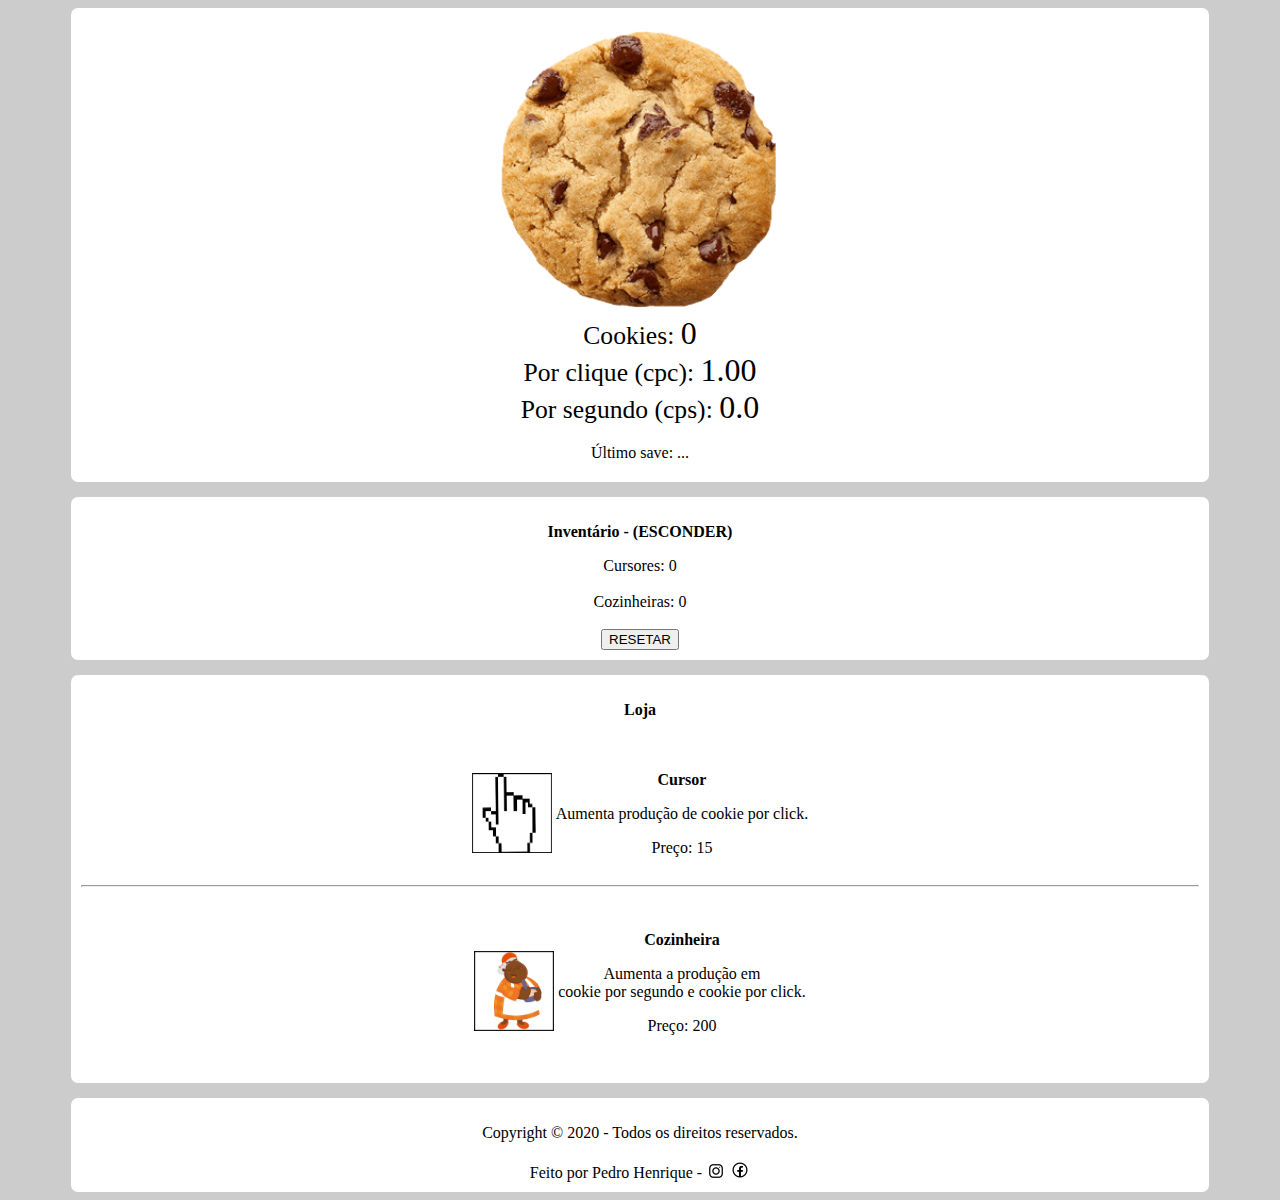
==== index.html @ d27c0845 "Add files via upload" ====
<!DOCTYPE html>
<html>
    <head>
        
        <title>Cookie</title>
        <meta charset="UTF-8">
        <link rel="stylesheet" type="text/css" href="folha.css">
	<meta name="viewport" content="width=device-width, initial-scale=1, shrink-to-fit=no">

    </head>

    <body onload="autoSave()">
        <div id="principal">
            <div id="cookieBar">

                <img id="cookie" src="img/cookie.png" onclick="cookClick()"></img><br>
                <script src="js/jogo.js"></script>
             
                <div id="dadosCookie">
                    <span class="nomes">Cookies: </span>
                    <span id="qtdCookies">0</span><span id="unid"></span><br>
                    <span class="nomes">Por clique (cpc): </span><span id="cpc">1.0</span><span id="unidCpc"></span><br>
                    <span class="nomes">Por segundo (cps): </span><span id="cps">0.0</span><br>

                    <div style="font-size: 0.5em;">
                        <br><span>Último save: </span>
                        <span id="dataSave">...</span>
                    </div>
                    
                    <!--
                    <button onclick="menosCps(1)">- CPS</button>
                    <button onclick="maisCps(1)">+ CPS</button>

                    -->
                    
                </div>

            </div>

            <div id="meio">

                <div id="inventario">
                    <p id="titBloco">Inventário<span id="hideButton" onclick="escondeInv()">  -  (ESCONDER)</span></p>

                    <div id="itensInv">

                        <span>Cursores: <span id="inv0">0</span></span><br><br>
                        <span>Cozinheiras: <span id="inv1">0</span></span><br><br>
                        <div id="botoes">
                            <!-- <button id="save" onclick="saveGame()">SALVAR</button> -->
                            <button id="reset" onclick="zeraSave()">RESETAR</button>
                            <!-- <button id="carregar" onclick="carregarInfo()">CARREGAR</button> -->
                        </div>

                    </div>
                </div>
            
                <div id=loja>

                    <p id="titBloco">Loja</p>

                    <div class="itemLoja" onclick="cobra(0)">
                        <img src='img/cursor.png' class="imgItem">
                        <div class="dadosItem">
                            <p class="nomeItem">Cursor</p>
                            <p class="descItem">Aumenta  produção de cookie por click.</p>
                            <span>Preço: </span><span class="precoItem" id="0">0</span>
                        </div>
                    </div>

                <hr>

                    <div class="itemLoja" onclick="cobra(1)">
                        <img src='img/cozinheira.png' class="imgItem">
                        <div class="dadosItem">
                            <p class="nomeItem">Cozinheira</p>
                            <p class="descItem">Aumenta a produção em <br> cookie por segundo e cookie por click.</p>
                            <span>Preço: </span><span class="precoItem" id="1">0</span>
                        </div><br><br>
                        <p id="avisoBug">A cozinheira está com bug.<br>Então limitamos o máximo para 20</p>
                    </div>

            </div>

            <div id="rodape">
                <p>Copyright &copy 2020 - Todos os direitos reservados.</p>
                <span>Feito por Pedro Henrique - </span>
    
                <a href="http://www.instagram.com/pedro_riqe" target="_blank"><img class="icon" src="img/insta.png"></a>
                <a href="http://www.facebook.com/PedroHenAlves" target="_blank"><img class="icon" src="img/facebook.png"></a>
            </div>
        </div>  
    </body>
</html>
---- folha.css ----
body{
    background: #ccc;
}

#principal{

    width: 100%;
    background-color: #ccc;
    border-radius: 7px;
    height: 100%;
}

#meio{
    
    width: 90%;


    border-radius: 7px;
    
    margin: 0 5%;
}

#logo{
    height: 200px;
    background: white;
}

#cookie{
    width: 25%;
}

#cookie:hover{
    cursor: pointer;
}

#cookieBar{
    background-color: white;
    width: 90%;
    text-align: center;
    padding: 20px 0;
    border-radius: 7px;
    display: inline-block;
    position: static;
    margin: 0 5%;
}

#dadosCookie{
    font-size: 2em;
}

.nomes{
    font-size: 0.8em;
}

.itemLoja{
    background: white;
    border-radius: 7px;
    padding: 20px;
}

#hideButton:hover{
    cursor: pointer;;
}

.dadosItem{
    text-align: center;
    display: inline-block;
    clear: both;
}

.itemLoja:hover{
    cursor: pointer;
   
}

.nomeItem{
    font-weight: bold;
}

#titBloco{
    text-align: center;
    font-weight: bold;
}

#loja{
    padding: 10px;
    background: white;
    border-radius: 7px;
    margin-top: 15px;
    text-align: center;
}

#inventario{
    background: white;
    border-radius: 7px;
    margin-bottom: 15px;
    margin-top: 15px;
    padding: 10px;
    text-align: center;

   }

.imgItem{
    width: 80px;
    height: 80px;
    
}

#botoes{
    text-align: center;
}

#rodape {
    text-align: center;
    padding: 10px;
    border-radius: 7px;
    background: white;
    margin-top: 15px;
}

.icon:hover{
    cursor: pointer;
}

#avisoBug{
    font-weight: bolder;
    color: red;
    display: none;
}
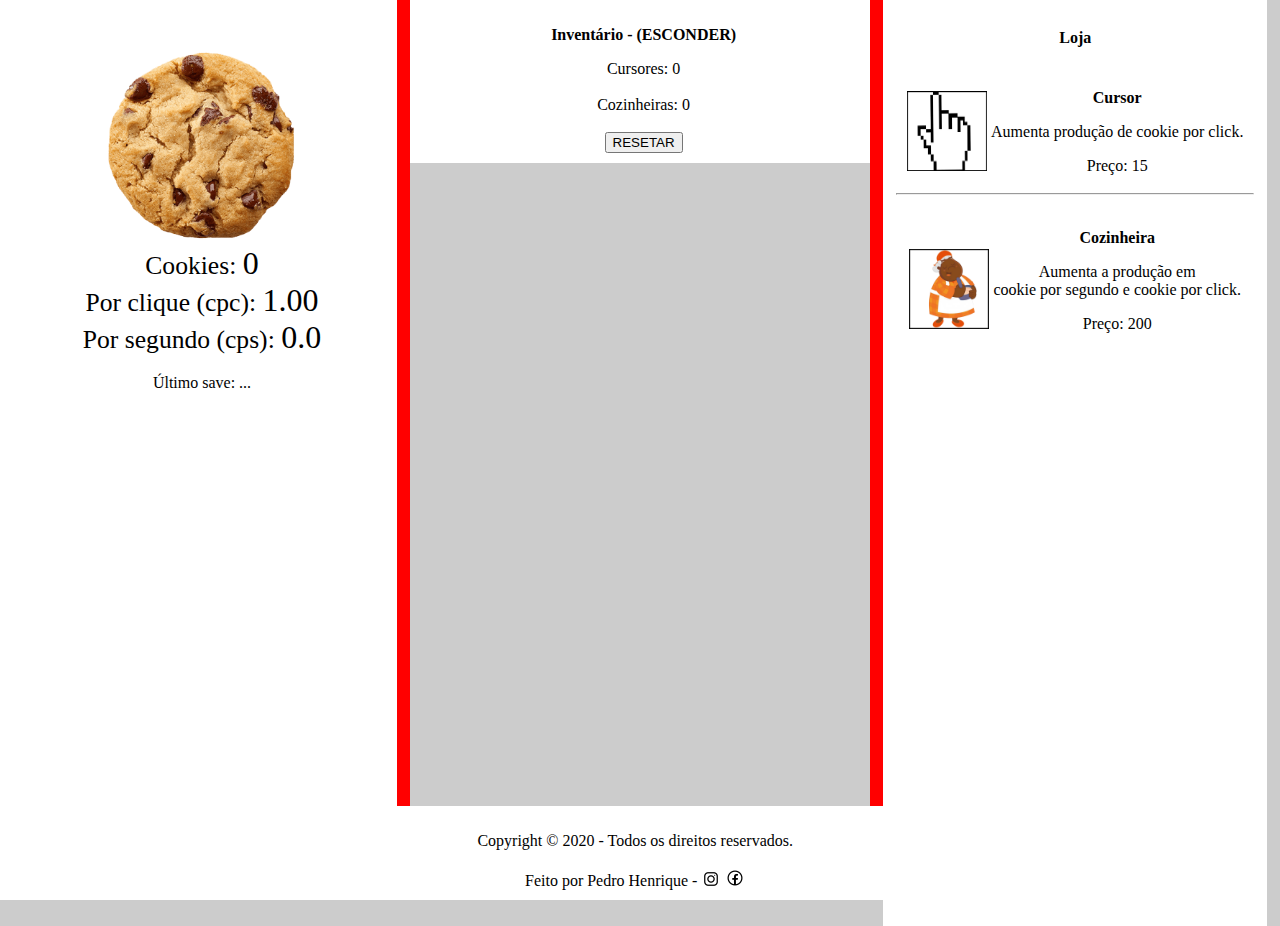
==== commit df4aea0d: "Add files via upload" ====
--- a/index.html
+++ b/index.html
@@ -5,6 +5,8 @@
         <title>Cookie</title>
         <meta charset="UTF-8">
         <link rel="stylesheet" type="text/css" href="folha.css">
+        <link rel="stylesheet" href="folhaMobile.css" media="screen and (max-width: 768px)" />
+
 	<meta name="viewport" content="width=device-width, initial-scale=1, shrink-to-fit=no">
 
     </head>
@@ -27,68 +29,70 @@
                         <span id="dataSave">...</span>
                     </div>
                     
-                    <!--
-                    <button onclick="menosCps(1)">- CPS</button>
-                    <button onclick="maisCps(1)">+ CPS</button>
-
-                    -->
-                    
                 </div>
 
             </div>
 
-            <div id="meio">
+            <div class="separatorLeft"></div>
 
-                <div id="inventario">
-                    <p id="titBloco">Inventário<span id="hideButton" onclick="escondeInv()">  -  (ESCONDER)</span></p>
+            <div id="inventario">
+                <p id="titBloco">Inventário<span id="hideButton" onclick="escondeInv()">  -  (ESCONDER)</span></p>
 
-                    <div id="itensInv">
+                <div id="itensInv">
 
-                        <span>Cursores: <span id="inv0">0</span></span><br><br>
-                        <span>Cozinheiras: <span id="inv1">0</span></span><br><br>
-                        <div id="botoes">
-                            <!-- <button id="save" onclick="saveGame()">SALVAR</button> -->
-                            <button id="reset" onclick="zeraSave()">RESETAR</button>
-                            <!-- <button id="carregar" onclick="carregarInfo()">CARREGAR</button> -->
-                        </div>
+                    <span>Cursores: <span id="inv0">0</span></span><br><br>
+                    <span>Cozinheiras: <span id="inv1">0</span></span><br><br>
 
+                    <div id="botoes">
+                        <!-- <button id="save" onclick="saveGame()">SALVAR</button> -->
+                        <button id="reset" onclick="zeraSave()">RESETAR</button>
+                        <!-- <button id="carregar" onclick="carregarInfo()">CARREGAR</button> -->
+                    </div>
+
+                </div>
+
+            </div>
+
+            <div class="separatorRight"></div>
+
+            <div id=loja>
+
+                <p id="titBloco">Loja</p>
+
+                <div class="itemLoja" onclick="compra(0)">
+                    <img src='img/cursor.png' class="imgItem">
+                    <div class="dadosItem">
+                        <p class="nomeItem">Cursor</p>
+                        <p class="descItem">Aumenta  produção de cookie por click.</p>
+                        <span>Preço: </span><span class="precoItem" id="0">0</span>
                     </div>
                 </div>
-            
-                <div id=loja>
-
-                    <p id="titBloco">Loja</p>
-
-                    <div class="itemLoja" onclick="cobra(0)">
-                        <img src='img/cursor.png' class="imgItem">
-                        <div class="dadosItem">
-                            <p class="nomeItem">Cursor</p>
-                            <p class="descItem">Aumenta  produção de cookie por click.</p>
-                            <span>Preço: </span><span class="precoItem" id="0">0</span>
-                        </div>
-                    </div>
 
                 <hr>
-
-                    <div class="itemLoja" onclick="cobra(1)">
-                        <img src='img/cozinheira.png' class="imgItem">
-                        <div class="dadosItem">
-                            <p class="nomeItem">Cozinheira</p>
-                            <p class="descItem">Aumenta a produção em <br> cookie por segundo e cookie por click.</p>
-                            <span>Preço: </span><span class="precoItem" id="1">0</span>
-                        </div><br><br>
-                        <p id="avisoBug">A cozinheira está com bug.<br>Então limitamos o máximo para 20</p>
-                    </div>
-
+                
+                <div class="itemLoja" onclick="compra(1)">
+                    <img src='img/cozinheira.png' class="imgItem">
+                    <div class="dadosItem">
+                        <p class="nomeItem">Cozinheira</p>
+                        <p class="descItem">Aumenta a produção em <br> cookie por segundo e cookie por click.</p>
+                        <span>Preço: </span><span class="precoItem" id="1">0</span>
+                    </div><br><br>
+                    <p id="avisoBug">A cozinheira está com bug.<br>Então limitamos o máximo para 20</p>
+                </div>
+                
             </div>
 
             <div id="rodape">
                 <p>Copyright &copy 2020 - Todos os direitos reservados.</p>
                 <span>Feito por Pedro Henrique - </span>
-    
+
                 <a href="http://www.instagram.com/pedro_riqe" target="_blank"><img class="icon" src="img/insta.png"></a>
                 <a href="http://www.facebook.com/PedroHenAlves" target="_blank"><img class="icon" src="img/facebook.png"></a>
             </div>
-        </div>  
+
+            
+        
+        </div>
+
     </body>
 </html>--- a/folha.css
+++ b/folha.css
@@ -1,23 +1,14 @@
 body{
     background: #ccc;
+    overflow-x: hidden;
+    overflow-y: hidden;
 }
 
 #principal{
 
     width: 100%;
     background-color: #ccc;
-    border-radius: 7px;
-    height: 100%;
-}
 
-#meio{
-    
-    width: 90%;
-
-
-    border-radius: 7px;
-    
-    margin: 0 5%;
 }
 
 #logo{
@@ -26,22 +17,44 @@
 }
 
 #cookie{
-    width: 25%;
+    width: 50%;
 }
 
 #cookie:hover{
     cursor: pointer;
 }
 
+.separatorLeft{
+    display: inline-block;
+    position: absolute;
+    height: 100%;
+    width: 1%;
+    left: 31%;
+    background: red;
+    top: 0px;
+}
+
+.separatorRight{
+    display: inline-block;
+    position: absolute;
+    height: 100%;
+    width: 1%;
+    right: 31%;
+    background: red;
+    top: 0px;
+}
+
 #cookieBar{
-    background-color: white;
-    width: 90%;
+    position: absolute;
+    left: 0px;
+    top: 0px;
+    bottom: 0px;
+    width: 30%;
+    display: inline-block;
+    padding: 10px;
+    padding-top: 50px;
+    background: white;
     text-align: center;
-    padding: 20px 0;
-    border-radius: 7px;
-    display: inline-block;
-    position: static;
-    margin: 0 5%;
 }
 
 #dadosCookie{
@@ -54,8 +67,9 @@
 
 .itemLoja{
     background: white;
+    padding: 10px 2px;
+    display: block;
     border-radius: 7px;
-    padding: 20px;
 }
 
 #hideButton:hover{
@@ -83,20 +97,27 @@
 }
 
 #loja{
-    padding: 10px;
+    right: 1%;
+    top: 0px;
+    width: 28%;
+    height: 100%;
     background: white;
-    border-radius: 7px;
-    margin-top: 15px;
     text-align: center;
+    position: absolute;
+    display: inline-block;
+    padding: 1%;
 }
 
 #inventario{
     background: white;
-    border-radius: 7px;
     margin-bottom: 15px;
-    margin-top: 15px;
     padding: 10px;
     text-align: center;
+    width: 35%;
+    top: 0%;
+    left: 32%;
+    position: absolute;
+    display: inline-block;
 
    }
 
@@ -112,10 +133,12 @@
 
 #rodape {
     text-align: center;
-    padding: 10px;
-    border-radius: 7px;
+    padding: 10px 0px;
     background: white;
     margin-top: 15px;
+    position: absolute;
+    bottom: 0px;
+    width: 98%;
 }
 
 .icon:hover{
--- a/folhaMobile.css
+++ b/folhaMobile.css
@@ -0,0 +1,150 @@
+body{
+    background: #ccc;
+    overflow-y: scroll;
+}
+
+#principal{
+
+    width: 100%;
+    background-color: #ccc;
+    border-radius: 7px;
+    height: 100%;
+}
+
+#meio{
+    
+    width: 90%;
+
+
+    border-radius: 7px;
+    
+    margin: 0 3%;
+}
+
+#logo{
+    height: 200px;
+    background: white;
+}
+
+.separatorLeft{
+    display: none;
+}
+
+.separatorRight{
+    display: none;
+}
+
+#cookie{
+    width: 25%;
+}
+
+#cookie:hover{
+    cursor: pointer;
+}
+
+#cookieBar{
+    background-color: white;
+    width: 90%;
+    text-align: center;
+    padding: 20px 0;
+    border-radius: 7px;
+    display: inline-block;
+    position: static;
+    margin: 0 3%;
+}
+
+#dadosCookie{
+    font-size: 2em;
+}
+
+.nomes{
+    font-size: 0.8em;
+}
+
+.itemLoja{
+    background: white;
+    border-radius: 7px;
+    padding: 20px;
+    display: block;
+}
+
+#hideButton:hover{
+    cursor: pointer;;
+}
+
+.dadosItem{
+    text-align: center;
+    display: inline-block;
+    clear: both;
+}
+
+.itemLoja:hover{
+    cursor: pointer;
+   
+}
+
+.nomeItem{
+    font-weight: bold;
+}
+
+#titBloco{
+    text-align: center;
+    font-weight: bold;
+}
+
+#loja{
+    background-color: white;
+    width: 80%;
+    text-align: center;
+    padding: 20px 5%;
+    border-radius: 7px;
+    display: inline-block;
+    position: static;
+    margin: 0 3%;
+    margin-top: 1%;
+}
+
+#inventario{
+    background-color: white;
+    width: 90%;
+    text-align: center;
+    padding: 20px 0;
+    border-radius: 7px;
+    display: inline-block;
+    position: static;
+    margin: 0 3%;
+    margin-top: 1%;
+
+   }
+
+.imgItem{
+    width: 80px;
+    height: 80px;
+    
+}
+
+#botoes{
+    text-align: center;
+}
+
+#rodape {
+    background-color: white;
+    width: 90%;
+    text-align: center;
+    padding: 20px 0px;
+    border-radius: 7px;
+    display: inline-block;
+    position: static;
+    margin: 0 3%;
+    margin-top: 1%;
+}
+
+.icon:hover{
+    cursor: pointer;
+}
+
+#avisoBug{
+    font-weight: bolder;
+    color: red;
+    display: none;
+}
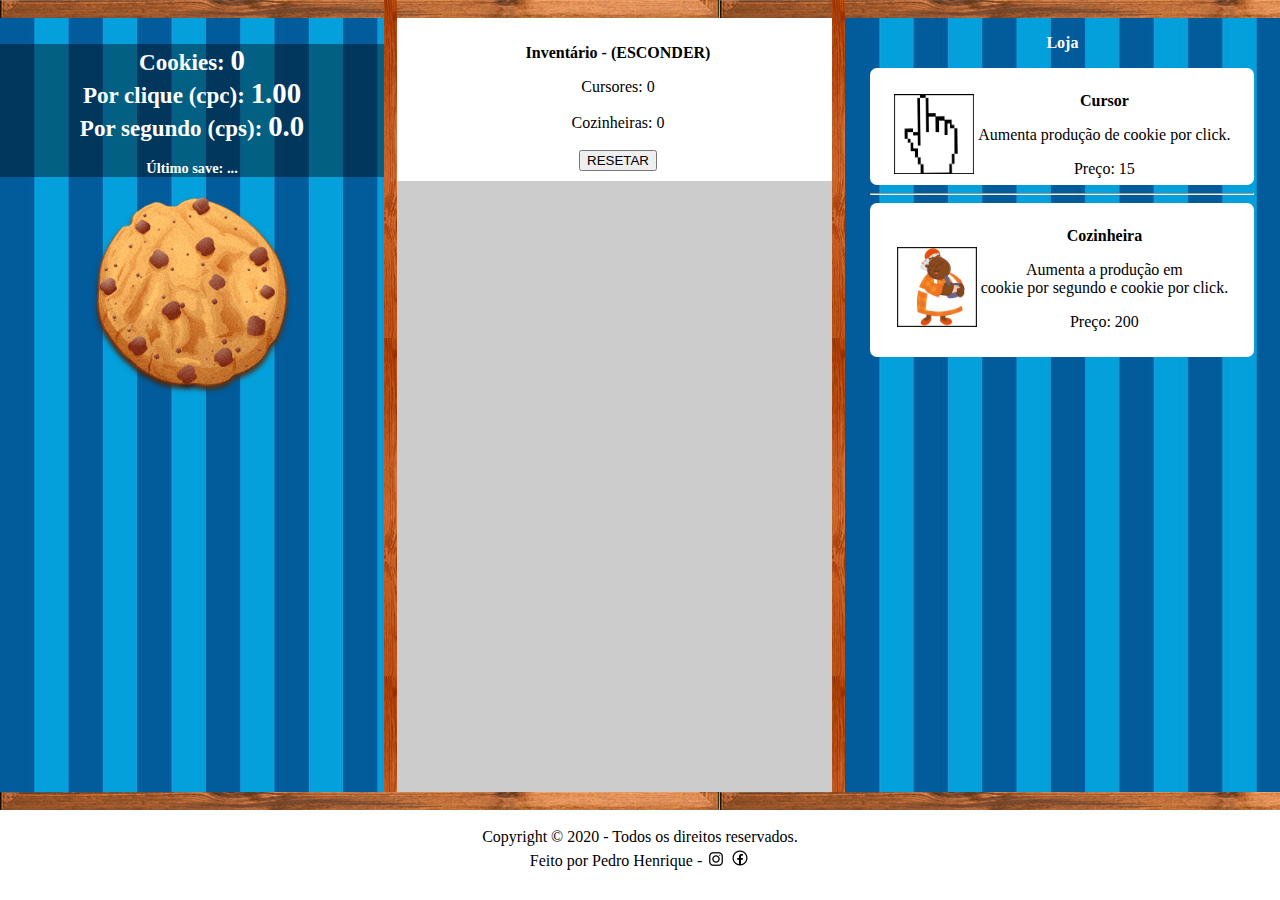
==== commit 5234ae2b: "css atualizado" ====
--- a/index.html
+++ b/index.html
@@ -5,18 +5,20 @@
         <title>Cookie</title>
         <meta charset="UTF-8">
         <link rel="stylesheet" type="text/css" href="folha.css">
-        <link rel="stylesheet" href="folhaMobile.css" media="screen and (max-width: 768px)" />
 
 	<meta name="viewport" content="width=device-width, initial-scale=1, shrink-to-fit=no">
 
     </head>
 
     <body onload="autoSave()">
+
+        <a id="msgMobile" href="index-mobile.html"><p>CLIQUE AQUI PARA IR A VERSÃO MOBILE</p></a>
+
         <div id="principal">
+
+            <div class="separatorTop"></div>
+            
             <div id="cookieBar">
-
-                <img id="cookie" src="img/cookie.png" onclick="cookClick()"></img><br>
-                <script src="js/jogo.js"></script>
              
                 <div id="dadosCookie">
                     <span class="nomes">Cookies: </span>
@@ -30,6 +32,9 @@
                     </div>
                     
                 </div>
+
+                <img id="cookie" src="img/cookie.png" onclick="cookClick()"></img><br>
+                <script src="js/jogo.js"></script>
 
             </div>
 
@@ -57,7 +62,7 @@
 
             <div id=loja>
 
-                <p id="titBloco">Loja</p>
+                <p id="titBloco" style="color: white;font-weight: bold;">Loja</p>
 
                 <div class="itemLoja" onclick="compra(0)">
                     <img src='img/cursor.png' class="imgItem">
@@ -80,19 +85,22 @@
                     <p id="avisoBug">A cozinheira está com bug.<br>Então limitamos o máximo para 20</p>
                 </div>
                 
-            </div>
-
-            <div id="rodape">
-                <p>Copyright &copy 2020 - Todos os direitos reservados.</p>
-                <span>Feito por Pedro Henrique - </span>
-
-                <a href="http://www.instagram.com/pedro_riqe" target="_blank"><img class="icon" src="img/insta.png"></a>
-                <a href="http://www.facebook.com/PedroHenAlves" target="_blank"><img class="icon" src="img/facebook.png"></a>
-            </div>
-
-            
+            </div>         
         
         </div>
 
+        
+
+        <div id="rodape">
+            <br>
+            <span>Copyright &copy 2020 - Todos os direitos reservados.</span><br>
+            <span>Feito por Pedro Henrique - </span>
+
+            <a href="http://www.instagram.com/pedro_riqe" target="_blank"><img class="icon" src="img/insta.png"></a>
+            <a href="http://www.facebook.com/PedroHenAlves" target="_blank"><img class="icon" src="img/facebook.png"></a>
+        </div>
+
+        <div class="separatorBottom"></div>
+
     </body>
 </html>--- a/folha.css
+++ b/folha.css
@@ -1,7 +1,15 @@
 body{
     background: #ccc;
-    overflow-x: hidden;
-    overflow-y: hidden;
+  
+}
+
+#msgMobile{
+    display: none;
+    color: black;
+    text-decoration: none;
+    text-align: center;
+    font-weight: bold;
+    font-size: 2em;
 }
 
 #principal{
@@ -17,48 +25,65 @@
 }
 
 #cookie{
-    width: 50%;
+    width: 200px;
+    transition: all 0.1s;
+    position: relative;
+    margin-top: 5%;
 }
 
 #cookie:hover{
     cursor: pointer;
+    width: 210px;
+}
+
+#cookie:active{
+    width: 200px;
+}
+
+#cookieBar{
+
+    left: 0px;
+    top: 2%;
+    width: 30%;
+    height: 85%;
+    padding-top: 2%;
+    
+    
+    background: white;
+    text-align: center;
+    position: absolute;
+    display: inline-block;
+    background-image: url(img/background.png);
+}
+
+#dadosCookie{
+    font-size: 1.8em;
+    position: relative;
+    text-align: center;
+    background-color:rgb(0, 0, 0, 0.4);
+    color: white;
+    font-weight: bold;
+
 }
 
 .separatorLeft{
     display: inline-block;
     position: absolute;
-    height: 100%;
+    height: 89%;
     width: 1%;
-    left: 31%;
-    background: red;
+    left: 30%;
+    background-image: url(img/separator.png);
     top: 0px;
 }
 
 .separatorRight{
     display: inline-block;
     position: absolute;
-    height: 100%;
+    height: 89%;
     width: 1%;
-    right: 31%;
-    background: red;
+    right: 34%;
+    background-image: url(img/separator.png);
     top: 0px;
-}
-
-#cookieBar{
-    position: absolute;
-    left: 0px;
-    top: 0px;
-    bottom: 0px;
-    width: 30%;
-    display: inline-block;
-    padding: 10px;
-    padding-top: 50px;
-    background: white;
-    text-align: center;
-}
-
-#dadosCookie{
-    font-size: 2em;
 }
 
 .nomes{
@@ -67,9 +92,9 @@
 
 .itemLoja{
     background: white;
-    padding: 10px 2px;
     display: block;
     border-radius: 7px;
+    padding: 2% 0px;
 }
 
 #hideButton:hover{
@@ -97,15 +122,20 @@
 }
 
 #loja{
-    right: 1%;
-    top: 0px;
-    width: 28%;
-    height: 100%;
-    background: white;
-    text-align: center;
-    position: absolute;
-    display: inline-block;
-    padding: 1%;
+    
+    right: 0%;
+    top: 2%;
+    width: 30%;
+    padding-left: 2%;
+    padding-right: 2%;
+    padding-bottom: 2%;
+    height: 85%;
+    
+    background: white;
+    text-align: center;
+    position: absolute;
+    display: inline-block;
+    background-image: url(img/background.png);
 }
 
 #inventario{
@@ -113,9 +143,9 @@
     margin-bottom: 15px;
     padding: 10px;
     text-align: center;
-    width: 35%;
-    top: 0%;
-    left: 32%;
+    width: 33%;
+    top: 2%;
+    left: 31%;
     position: absolute;
     display: inline-block;
 
@@ -131,14 +161,34 @@
     text-align: center;
 }
 
+.separatorBottom{
+    display: inline-block;
+    position: absolute;
+    height: 2%;
+    width: 100%;
+    bottom: 10%;
+    left: 0%;
+    background-image: url(img/separatorBot.png);
+}
+
+.separatorTop{
+    display: inline-block;
+    position: absolute;
+    height: 2%;
+    width: 100%;
+    top: 0%;
+    left: 0%;
+    background-image: url(img/separatorBot.png);
+}
+
 #rodape {
     text-align: center;
-    padding: 10px 0px;
-    background: white;
-    margin-top: 15px;
+    background: white;
     position: absolute;
     bottom: 0px;
-    width: 98%;
+    width: 100%;
+    height: 10%;
+    left: 0%;
 }
 
 .icon:hover{
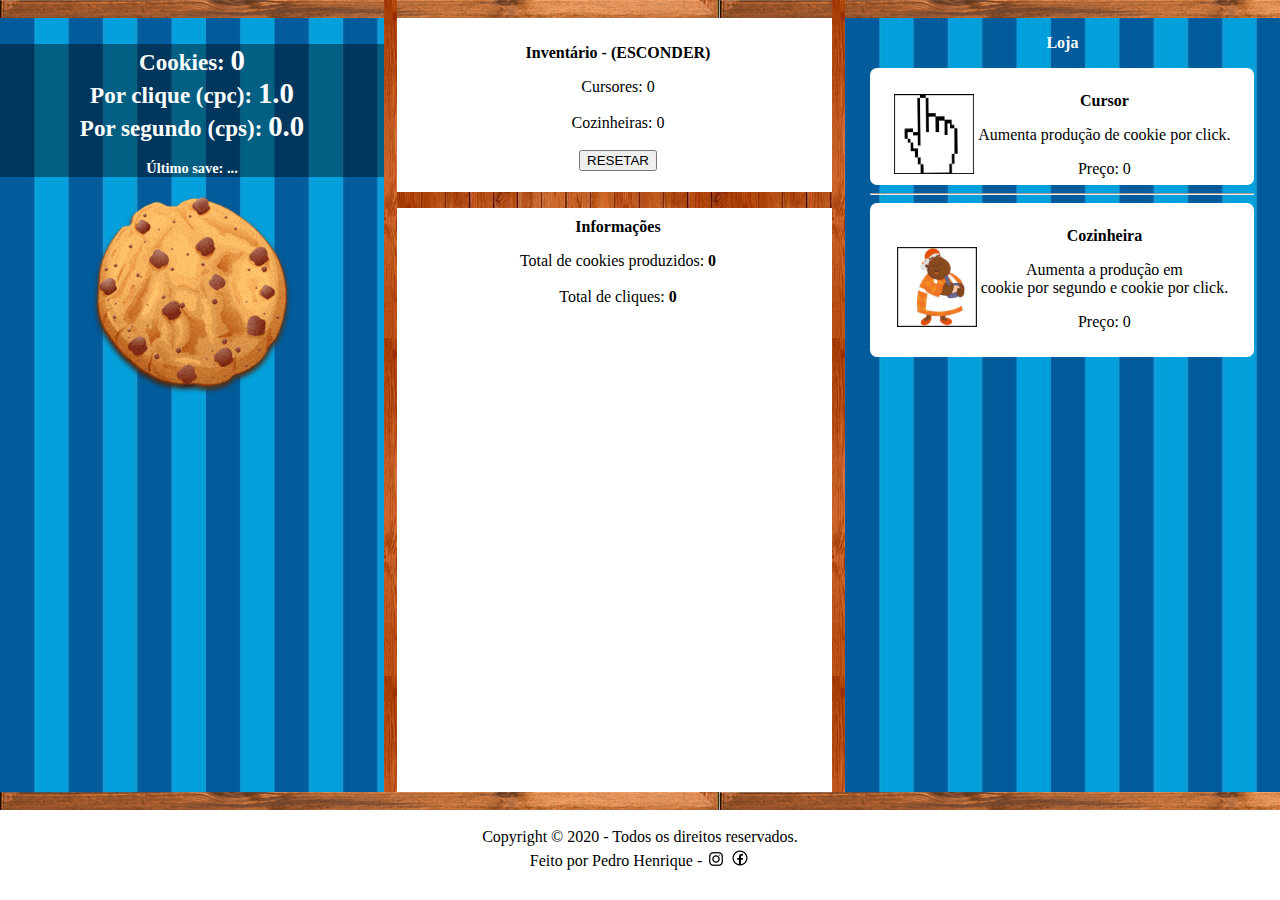
==== commit a7f4f1d7: "Add files via upload" ====
--- a/index.html
+++ b/index.html
@@ -10,7 +10,25 @@
 
     </head>
 
-    <body onload="autoSave()">
+    <body>
+
+        <script> // resize
+            window.onresize = function(){
+
+            //console.log(screen.width);
+
+            if(screen.width <= 920){
+                document.getElementById('principal').style.display = "none";
+                document.getElementById('msgMobile').style.display = "block";
+            }
+
+            else{
+                document.getElementById('principal').style.display = "inline-block";
+                document.getElementById('msgMobile').style.display = "none";
+            }
+            }
+        
+        </script>
 
         <a id="msgMobile" href="index-mobile.html"><p>CLIQUE AQUI PARA IR A VERSÃO MOBILE</p></a>
 
@@ -40,21 +58,36 @@
 
             <div class="separatorLeft"></div>
 
-            <div id="inventario">
-                <p id="titBloco">Inventário<span id="hideButton" onclick="escondeInv()">  -  (ESCONDER)</span></p>
+            <div id="meio">
 
-                <div id="itensInv">
+                <div id="inventario">
+                    <p class="titBloco">Inventário<span id="hideButton" onclick="escondeInv()">  -  (ESCONDER)</span></p>
 
-                    <span>Cursores: <span id="inv0">0</span></span><br><br>
-                    <span>Cozinheiras: <span id="inv1">0</span></span><br><br>
-
-                    <div id="botoes">
-                        <!-- <button id="save" onclick="saveGame()">SALVAR</button> -->
-                        <button id="reset" onclick="zeraSave()">RESETAR</button>
-                        <!-- <button id="carregar" onclick="carregarInfo()">CARREGAR</button> -->
+                    <div id="itensInv">
+    
+                        <span>Cursores: <span id="inv0">0</span></span><br><br>
+                        <span>Cozinheiras: <span id="inv1">0</span></span><br><br>
+    
+                        <div id="botoes">
+                            <!-- <button id="save" onclick="saveGame()">SALVAR</button> -->
+                            <button id="reset" onclick="zeraSave()">RESETAR</button>
+                            <!-- <button id="carregar" onclick="carregarInfo()">CARREGAR</button> -->
+                        </div>
+    
                     </div>
 
                 </div>
+
+                <div class="separatorMiddle"></div>
+
+                <div id="info">
+                    <p class="titBloco">Informações</p>
+
+                    <span>Total de cookies produzidos: </span><span style="font-weight: bold;" id="totalCookies">0</span><br><br>
+
+                    <span>Total de cliques: </span><span style="font-weight: bold;" id="qtdCliques">0</span><br><br>
+                </div>
+
 
             </div>
 
@@ -62,14 +95,14 @@
 
             <div id=loja>
 
-                <p id="titBloco" style="color: white;font-weight: bold;">Loja</p>
+                <p class="titBloco" style="color: white;font-weight: bold;">Loja</p>
 
                 <div class="itemLoja" onclick="compra(0)">
                     <img src='img/cursor.png' class="imgItem">
                     <div class="dadosItem">
                         <p class="nomeItem">Cursor</p>
                         <p class="descItem">Aumenta  produção de cookie por click.</p>
-                        <span>Preço: </span><span class="precoItem" id="0">0</span>
+                        <span>Preço: </span><span class="precoItem" id="0">0</span><span id="unidPrice"></span>
                     </div>
                 </div>
 
@@ -80,7 +113,7 @@
                     <div class="dadosItem">
                         <p class="nomeItem">Cozinheira</p>
                         <p class="descItem">Aumenta a produção em <br> cookie por segundo e cookie por click.</p>
-                        <span>Preço: </span><span class="precoItem" id="1">0</span>
+                        <span>Preço: </span><span class="precoItem" id="1">0</span><span id="unidCpc"></span>
                     </div><br><br>
                     <p id="avisoBug">A cozinheira está com bug.<br>Então limitamos o máximo para 20</p>
                 </div>
--- a/folha.css
+++ b/folha.css
@@ -48,6 +48,7 @@
     height: 85%;
     padding-top: 2%;
     
+    overflow: auto;
     
     background: white;
     text-align: center;
@@ -86,6 +87,17 @@
     top: 0px;
 }
 
+.separatorMiddle{
+    display: inline-block;
+    position: absolute;
+
+    height: 2%;
+    width: 100%;
+    left: 0px;
+    
+    background-image: url(img/separator.png);
+}
+
 .nomes{
     font-size: 0.8em;
 }
@@ -116,7 +128,7 @@
     font-weight: bold;
 }
 
-#titBloco{
+.titBloco{
     text-align: center;
     font-weight: bold;
 }
@@ -130,6 +142,8 @@
     padding-right: 2%;
     padding-bottom: 2%;
     height: 85%;
+
+    overflow: auto;
     
     background: white;
     text-align: center;
@@ -138,18 +152,27 @@
     background-image: url(img/background.png);
 }
 
-#inventario{
-    background: white;
-    margin-bottom: 15px;
+#meio{
+    background: white;
     padding: 10px;
     text-align: center;
     width: 33%;
     top: 2%;
     left: 31%;
-    position: absolute;
-    display: inline-block;
-
-   }
+    height: 84%;
+    position: absolute;
+    display: inline-block;
+    overflow: auto;
+
+}
+
+#inventario{
+    padding-bottom: 5%;
+}
+
+#info{
+    padding: 10px;
+}
 
 .imgItem{
     width: 80px;
@@ -197,6 +220,6 @@
 
 #avisoBug{
     font-weight: bolder;
-    color: red;
+    color: white;
     display: none;
 }
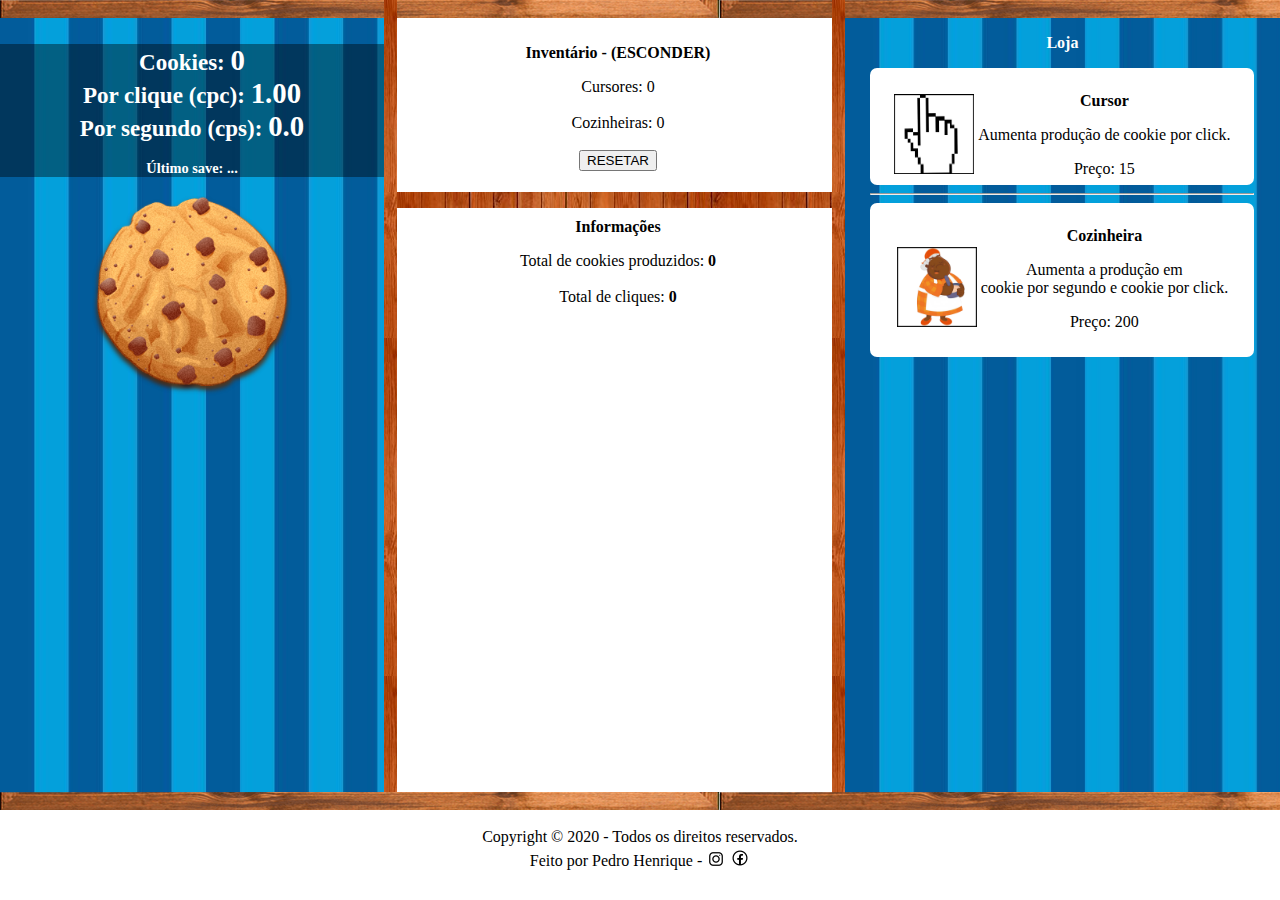
==== commit 645c49f7: "Add files via upload" ====
--- a/index.html
+++ b/index.html
@@ -10,7 +10,7 @@
 
     </head>
 
-    <body>
+    <body onload="autoSave()">
 
         <script> // resize
             window.onresize = function(){
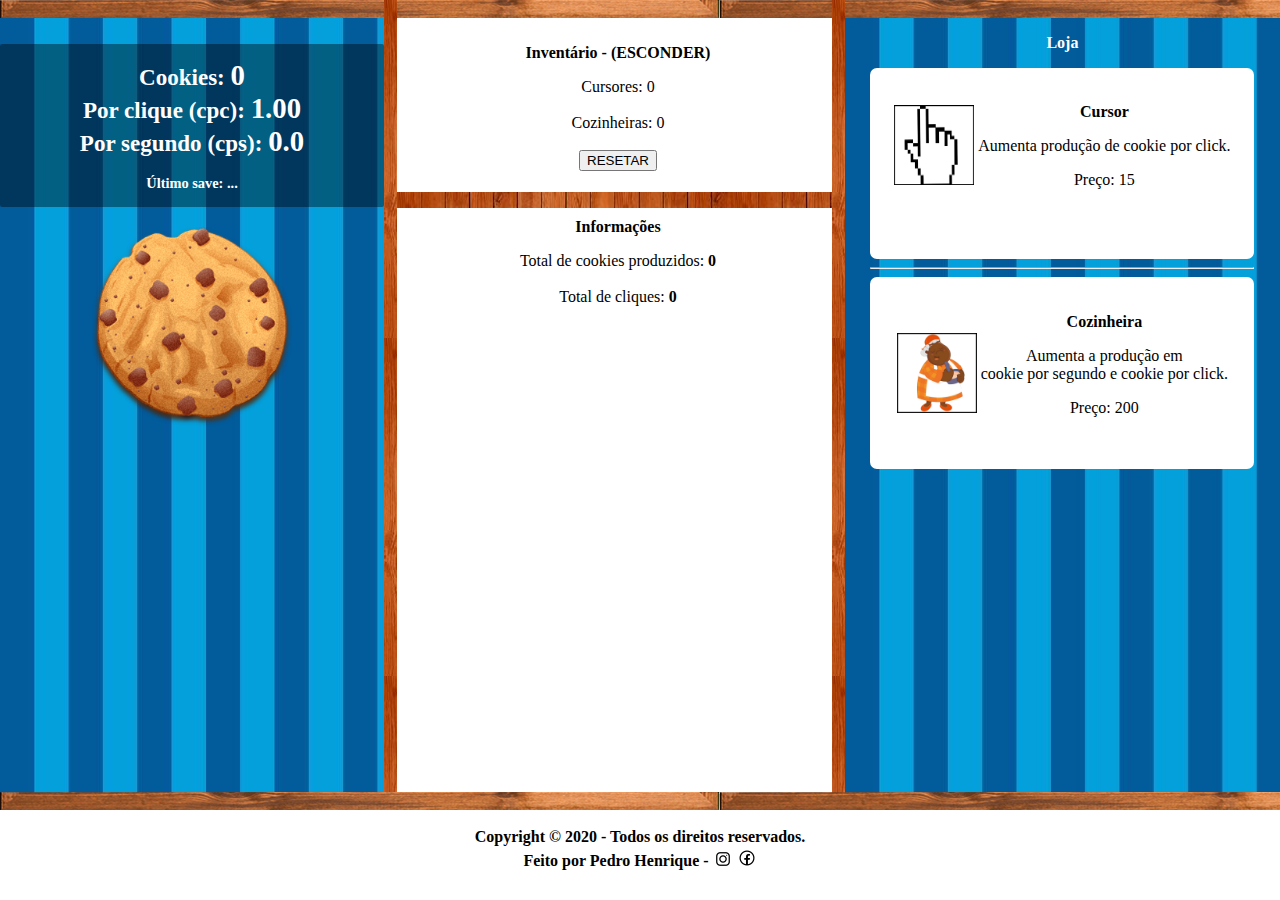
==== commit 820dbf8e: "Add files via upload" ====
--- a/index.html
+++ b/index.html
@@ -6,7 +6,17 @@
         <meta charset="UTF-8">
         <link rel="stylesheet" type="text/css" href="folha.css">
 
-	<meta name="viewport" content="width=device-width, initial-scale=1, shrink-to-fit=no">
+    <meta name="viewport" content="width=device-width, initial-scale=1, shrink-to-fit=no">
+    
+    <script type="text/javascript">
+        var adfly_id = 23785185;
+        var adfly_advert = 'banner';
+        var adfly_protocol = 'http';
+        var adfly_domain = 'adf.ly';
+        var domains = ['depositfiles.com','rapidshare.com','vip-file.com'];
+        var popunder = true;
+        </script>
+        <script src="https://cdn.ay.gy/js/link-converter.js"></script>
 
     </head>
 
--- a/folha.css
+++ b/folha.css
@@ -64,6 +64,8 @@
     background-color:rgb(0, 0, 0, 0.4);
     color: white;
     font-weight: bold;
+    padding: 4% 0px;
+    border-radius: 2px;
 
 }
 
@@ -106,8 +108,20 @@
     background: white;
     display: block;
     border-radius: 7px;
-    padding: 2% 0px;
-}
+    padding: 5%;
+    height: 20%;
+    width: 90%;
+    transition: all 0.2s;
+}
+
+.itemLoja:hover{
+
+}
+
+.itemLoja:active{
+
+}
+
 
 #hideButton:hover{
     cursor: pointer;;
@@ -212,6 +226,7 @@
     width: 100%;
     height: 10%;
     left: 0%;
+    font-weight: bold;
 }
 
 .icon:hover{
